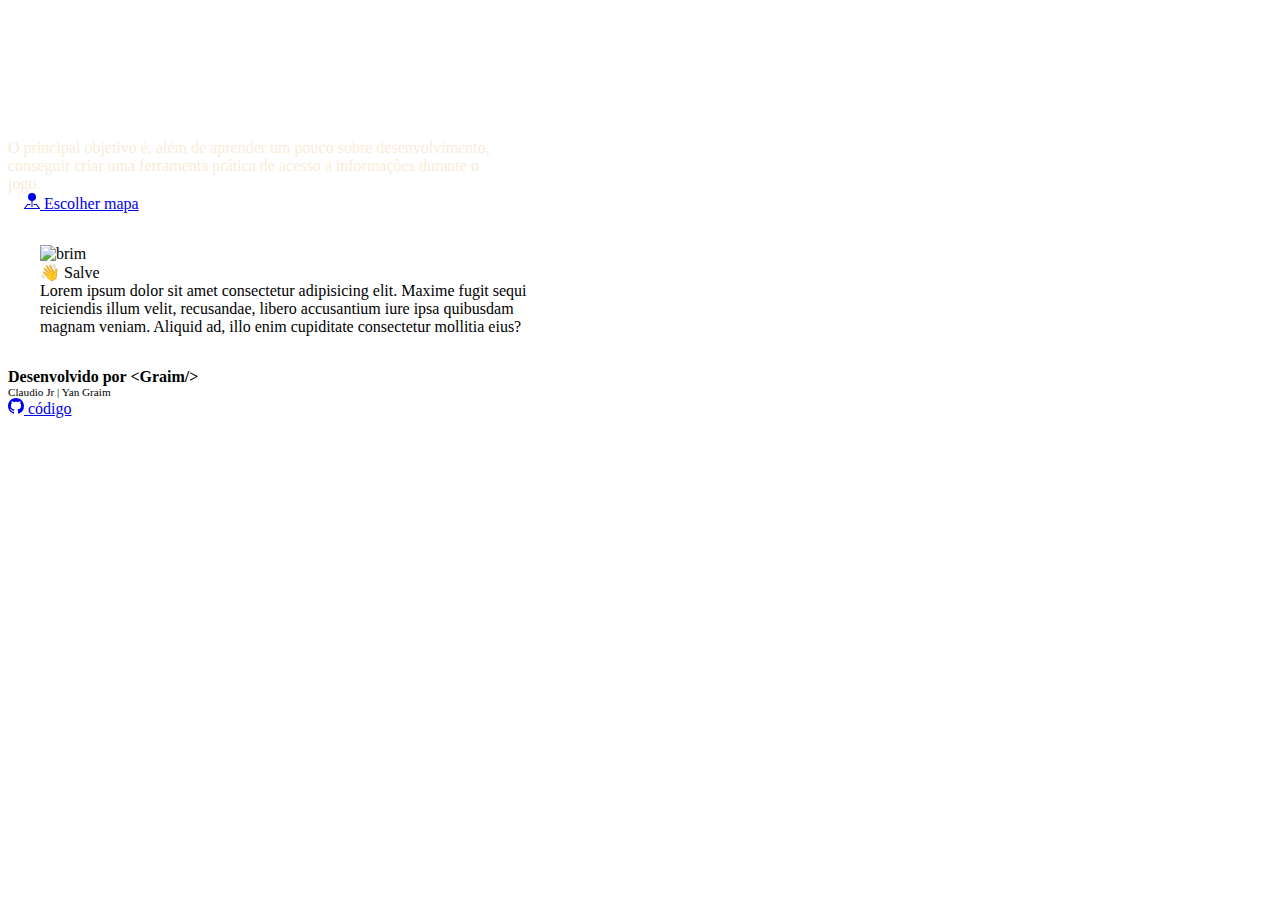
==== index.html @ ea65c987 "add icones" ====
<!DOCTYPE html>
<html lang="pt-br">

<head>
    <meta charset="UTF-8">
    <meta http-equiv="X-UA-Compatible" content="IE=edge">
    <meta name="viewport" content="width=device-width, initial-scale=1.0">
    <title>Rataria - Valorant</title>
    <link rel="shortcut icon" href="./assets/favicon.ico" type="image/x-icon">
    <script src="https://unpkg.com/@phosphor-icons/web"></script>
    <script src="https://cdn.tailwindcss.com"></script>
</head>

<body>

    <section class="bg-gradient-to-r from-red-700 to-red-900 flex flex-col justify-center items-center p-6">
        <div class="flex items-center flex-col" style="margin-bottom: 2rem; color: white;">
            <h1
                class="text-2xl font-bold font-sans transition ease-in-out delay-150 hover:-translate-y-1 hover:scale-110 duration-300">
                Rataria</h1>
            <i class="ph-smiley"></i>
            <h2 class="text-sm">Valorant</h2>
        </div>

        <div class="text-center text-xs" style="max-width: 500px; color: antiquewhite;">O principal objetivo é, além de
            aprender um pouco
            sobre desenvolvimento, conseguir criar uma ferramenta prática de acesso a informações durante o jogo.</div>

        <a href="pages/mapas/index.html"
            class="flex items-center gap-2 bg-red-400 hover:bg-red-700 text-white font-bold py-2 px-4 rounded drop-shadow-lg"
            style="margin: 1rem;">
            <svg xmlns="http://www.w3.org/2000/svg" width="16" height="16" fill="currentColor"
                class="bi bi-pin-map-fill" viewBox="0 0 16 16">
                <path fill-rule="evenodd"
                    d="M3.1 11.2a.5.5 0 0 1 .4-.2H6a.5.5 0 0 1 0 1H3.75L1.5 15h13l-2.25-3H10a.5.5 0 0 1 0-1h2.5a.5.5 0 0 1 .4.2l3 4a.5.5 0 0 1-.4.8H.5a.5.5 0 0 1-.4-.8l3-4z" />
                <path fill-rule="evenodd" d="M4 4a4 4 0 1 1 4.5 3.969V13.5a.5.5 0 0 1-1 0V7.97A4 4 0 0 1 4 3.999z" />
            </svg>
            <span>Escolher mapa</span>
        </a>
    </section>

    <section>
        <div class="flex justify-center items-center gap-10" style="flex-wrap: wrap; padding: 2rem;">
            <img src="https://valorantinfo.com/images/br/spray-com-boina-sem-boina_valorant_gif_37294.gif" alt="brim"
                style="width: 200px;">
            <div class="flex flex-col justify-center items-start" style="max-width: 500px;">
                <div>👋 Salve</div>
                <div>Lorem ipsum dolor sit amet consectetur adipisicing elit. Maxime fugit sequi reiciendis illum velit,
                    recusandae, libero accusantium iure ipsa quibusdam magnam veniam. Aliquid ad, illo enim cupiditate
                    consectetur mollitia eius?</div>
            </div>
        </div>
    </section>

    <section class="flex justify-center items-center flex-col" style="margin-bottom: 5rem;">
        <div style="font-size: 1rem; font-weight: bold;">Desenvolvido por &lt;Graim/&gt;</div>
        <div style="font-size: 0.7rem;">Claudio Jr | Yan Graim</div>
        <div>
            <a href="https://github.com/claudio-asj" target="_blank" class="flex items-center gap-2 ">
                <svg xmlns="http://www.w3.org/2000/svg" width="16" height="16" fill="currentColor" class="bi bi-github"
                    viewBox="0 0 16 16">
                    <path
                        d="M8 0C3.58 0 0 3.58 0 8c0 3.54 2.29 6.53 5.47 7.59.4.07.55-.17.55-.38 0-.19-.01-.82-.01-1.49-2.01.37-2.53-.49-2.69-.94-.09-.23-.48-.94-.82-1.13-.28-.15-.68-.52-.01-.53.63-.01 1.08.58 1.23.82.72 1.21 1.87.87 2.33.66.07-.52.28-.87.51-1.07-1.78-.2-3.64-.89-3.64-3.95 0-.87.31-1.59.82-2.15-.08-.2-.36-1.02.08-2.12 0 0 .67-.21 2.2.82.64-.18 1.32-.27 2-.27.68 0 1.36.09 2 .27 1.53-1.04 2.2-.82 2.2-.82.44 1.1.16 1.92.08 2.12.51.56.82 1.27.82 2.15 0 3.07-1.87 3.75-3.65 3.95.29.25.54.73.54 1.48 0 1.07-.01 1.93-.01 2.2 0 .21.15.46.55.38A8.012 8.012 0 0 0 16 8c0-4.42-3.58-8-8-8z" />
                </svg>
                <span>código</span>
            </a>
        </div>
    </section>


</body>

</html>
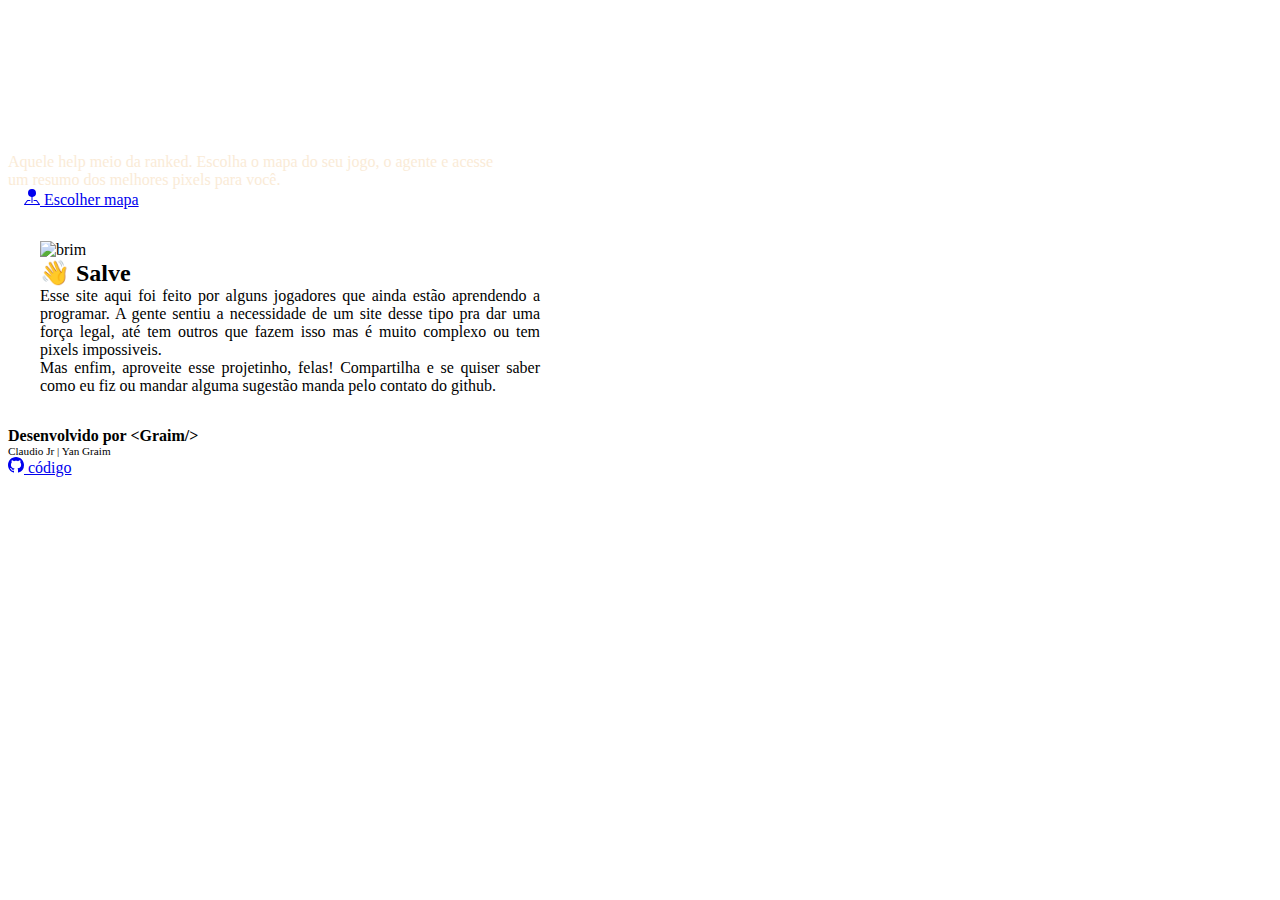
==== commit ba662795: "editei alguns textos" ====
--- a/index.html
+++ b/index.html
@@ -14,7 +14,8 @@
 <body>
 
     <section class="bg-gradient-to-r from-red-700 to-red-900 flex flex-col justify-center items-center p-6">
-        <div class="flex items-center flex-col" style="margin-bottom: 2rem; color: white;">
+        <div class="flex items-center flex-col" style="color: white;">
+            <img src="https://media1.giphy.com/media/HuIiWZekURnZzBMAXK/giphy.gif" style="width: 100px;" alt="">
             <h1
                 class="text-2xl font-bold font-sans transition ease-in-out delay-150 hover:-translate-y-1 hover:scale-110 duration-300">
                 Rataria</h1>
@@ -22,9 +23,9 @@
             <h2 class="text-sm">Valorant</h2>
         </div>
 
-        <div class="text-center text-xs" style="max-width: 500px; color: antiquewhite;">O principal objetivo é, além de
-            aprender um pouco
-            sobre desenvolvimento, conseguir criar uma ferramenta prática de acesso a informações durante o jogo.</div>
+        <div class="text-center text-xs" style="max-width: 500px; color: antiquewhite;">
+            Aquele help meio da ranked. Escolha o mapa do seu jogo, o agente e acesse um resumo dos melhores pixels para você.
+        </div>
 
         <a href="pages/mapas/index.html"
             class="flex items-center gap-2 bg-red-400 hover:bg-red-700 text-white font-bold py-2 px-4 rounded drop-shadow-lg"
@@ -44,10 +45,13 @@
             <img src="https://valorantinfo.com/images/br/spray-com-boina-sem-boina_valorant_gif_37294.gif" alt="brim"
                 style="width: 200px;">
             <div class="flex flex-col justify-center items-start" style="max-width: 500px;">
-                <div>👋 Salve</div>
-                <div>Lorem ipsum dolor sit amet consectetur adipisicing elit. Maxime fugit sequi reiciendis illum velit,
-                    recusandae, libero accusantium iure ipsa quibusdam magnam veniam. Aliquid ad, illo enim cupiditate
-                    consectetur mollitia eius?</div>
+                <div style="font-weight: bold; font-size: 1.5rem;">👋 Salve</div>
+                <div style="text-align: justify;">Esse site aqui foi feito por alguns jogadores que ainda estão aprendendo a programar.
+                    A gente sentiu a necessidade de um site desse tipo pra dar uma força legal, até tem outros
+                    que fazem isso mas é muito complexo ou tem pixels impossiveis. <br>
+                    Mas enfim, aproveite esse projetinho, felas! Compartilha e se quiser saber como eu fiz ou
+                    mandar alguma sugestão manda pelo contato do github.
+                </div>
             </div>
         </div>
     </section>
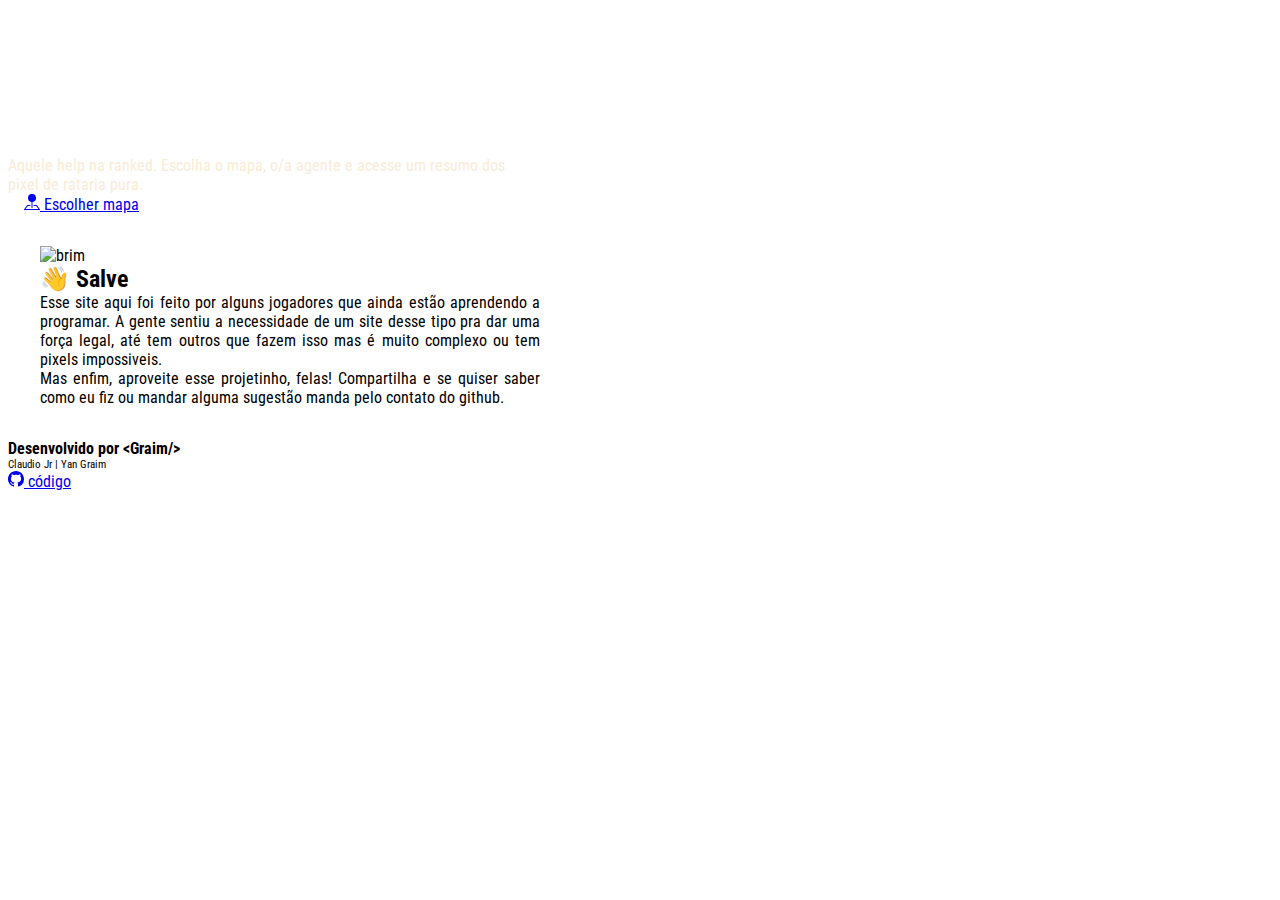
==== commit 3cb591c5: "adicionando estilo e alterando texto" ====
--- a/index.html
+++ b/index.html
@@ -9,11 +9,12 @@
     <link rel="shortcut icon" href="./assets/favicon.ico" type="image/x-icon">
     <script src="https://unpkg.com/@phosphor-icons/web"></script>
     <script src="https://cdn.tailwindcss.com"></script>
+    <link rel="stylesheet" href="./assets/styles.css">
 </head>
 
 <body>
 
-    <section class="bg-gradient-to-r from-red-700 to-red-900 flex flex-col justify-center items-center p-6">
+    <section id="header-home" class="bg-gradient-to-r from-red-700 to-red-900 flex flex-col justify-center items-center p-6">
         <div class="flex items-center flex-col" style="color: white;">
             <img src="https://media1.giphy.com/media/HuIiWZekURnZzBMAXK/giphy.gif" style="width: 100px;" alt="">
             <h1
@@ -23,8 +24,8 @@
             <h2 class="text-sm">Valorant</h2>
         </div>
 
-        <div class="text-center text-xs" style="max-width: 500px; color: antiquewhite;">
-            Aquele help meio da ranked. Escolha o mapa do seu jogo, o agente e acesse um resumo dos melhores pixels para você.
+        <div class="text-center text-sm" style="max-width: 500px; color: antiquewhite;">
+            Aquele help na ranked. Escolha o mapa, o/a agente e acesse um resumo dos pixel de rataria pura.
         </div>
 
         <a href="pages/mapas/index.html"
--- a/assets/styles.css
+++ b/assets/styles.css
@@ -0,0 +1,12 @@
+@import url("https://fonts.googleapis.com/css2?family=Poppins:ital,wght@0,100;0,200;0,300;0,400;0,500;0,600;0,700;0,800;0,900;1,100;1,200;1,300;1,400;1,500;1,600;1,700;1,800;1,900&family=Roboto+Condensed:ital,wght@0,300;0,400;0,700;1,300;1,400;1,700&display=swap");
+* {
+  font-family: "Poppins", sans-serif;
+  font-family: "Roboto Condensed", sans-serif;
+}
+
+#header-home{
+  background-image: url("https://cdn.wallpapersafari.com/10/81/p8LziN.jpg");
+  background-repeat: no-repeat;
+  background-size: cover;
+  background-position: center;
+}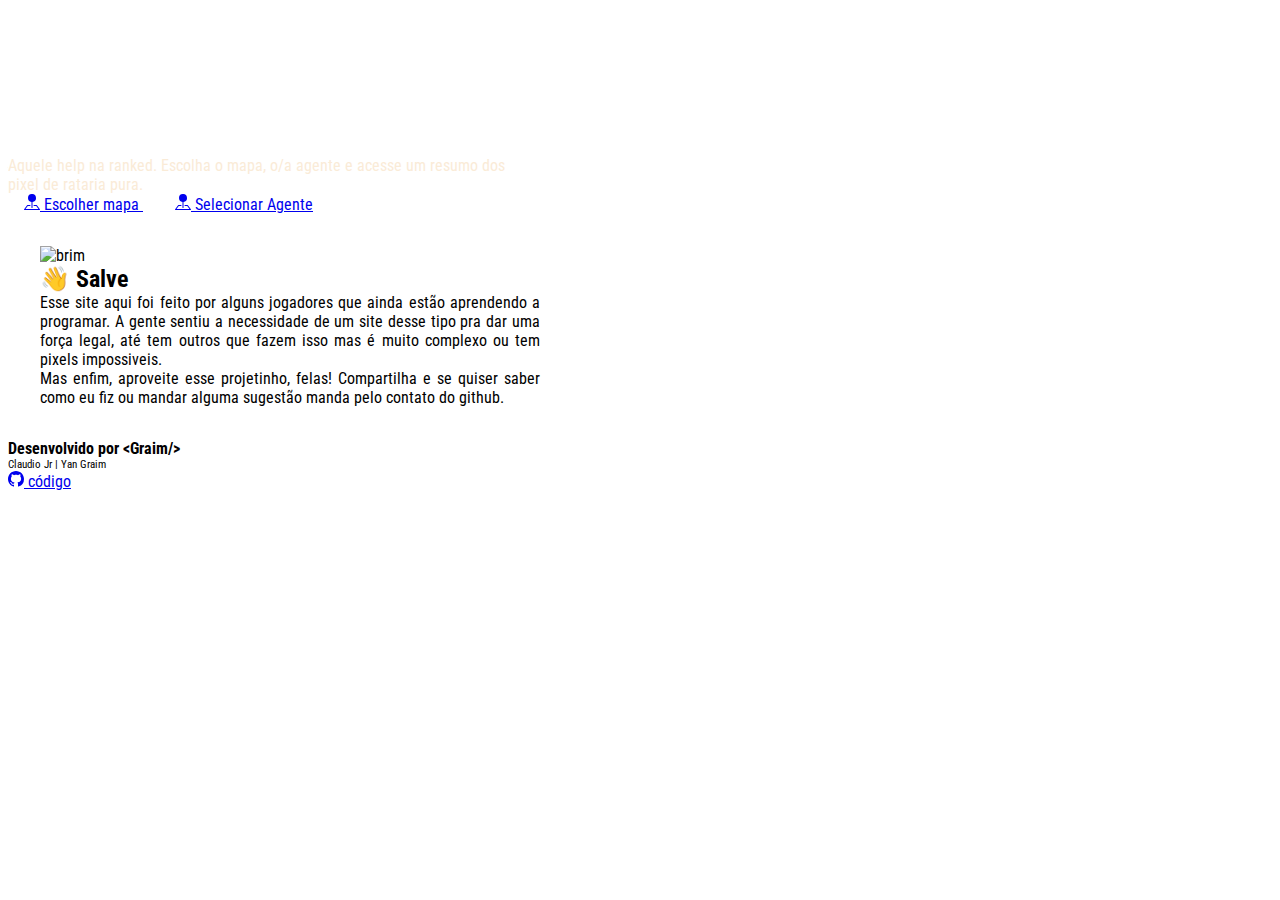
==== commit 08af7f59: "Criei página Agentes" ====
--- a/index.html
+++ b/index.html
@@ -39,6 +39,17 @@
             </svg>
             <span>Escolher mapa</span>
         </a>
+        <a href="pages/agentes/index.html"
+            class="flex items-center gap-2 bg-red-400 hover:bg-red-700 text-white font-bold py-2 px-4 rounded drop-shadow-lg"
+            style="margin: 1rem;">
+            <svg xmlns="http://www.w3.org/2000/svg" width="16" height="16" fill="currentColor"
+                class="bi bi-pin-map-fill" viewBox="0 0 16 16">
+                <path fill-rule="evenodd"
+                    d="M3.1 11.2a.5.5 0 0 1 .4-.2H6a.5.5 0 0 1 0 1H3.75L1.5 15h13l-2.25-3H10a.5.5 0 0 1 0-1h2.5a.5.5 0 0 1 .4.2l3 4a.5.5 0 0 1-.4.8H.5a.5.5 0 0 1-.4-.8l3-4z" />
+                <path fill-rule="evenodd" d="M4 4a4 4 0 1 1 4.5 3.969V13.5a.5.5 0 0 1-1 0V7.97A4 4 0 0 1 4 3.999z" />
+            </svg>
+            <span>Selecionar Agente</span>
+        </a>
     </section>
 
     <section>
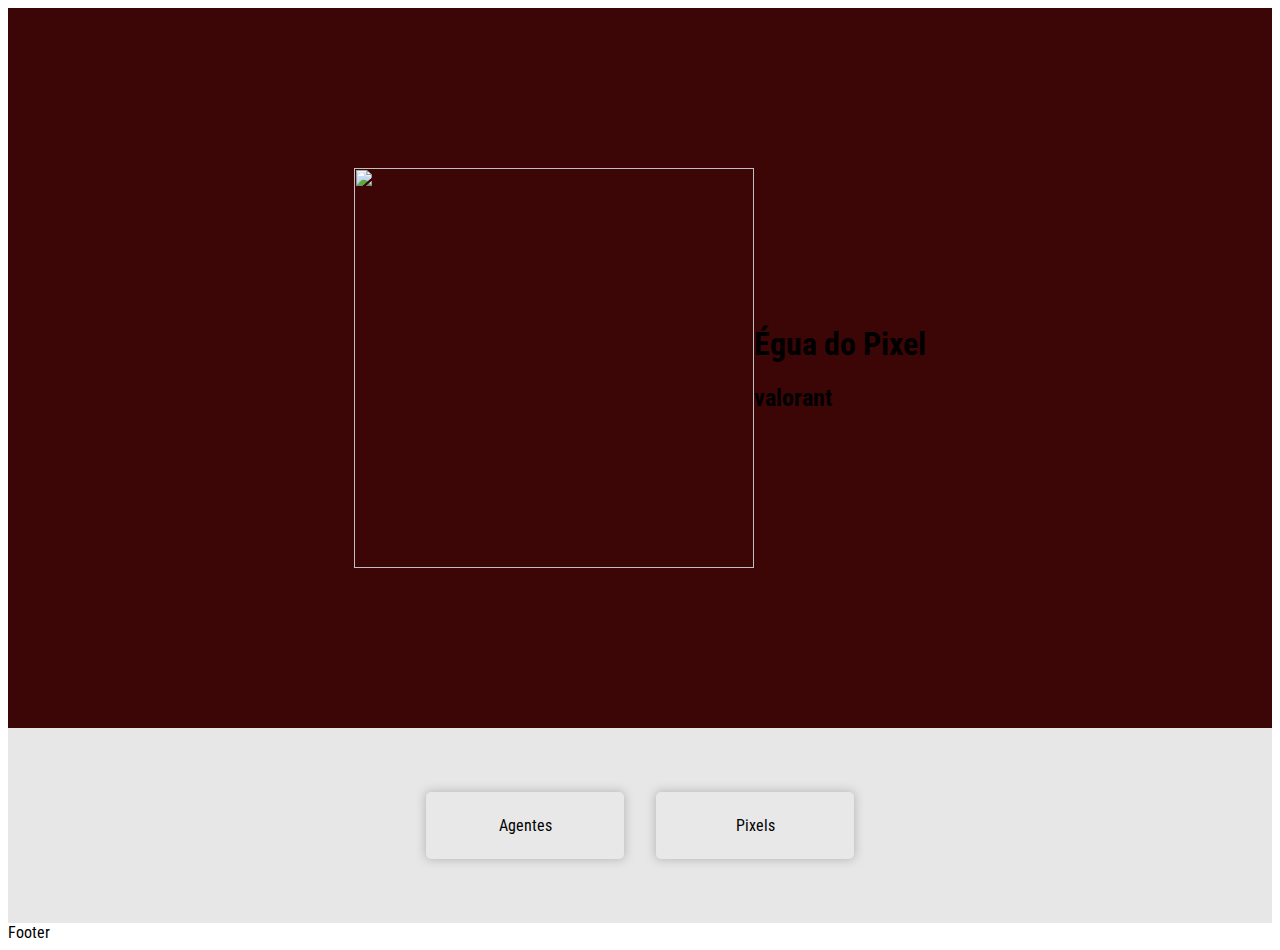
==== commit 3928ab2f: "recriei a pagina" ====
--- a/index.html
+++ b/index.html
@@ -5,85 +5,41 @@
     <meta charset="UTF-8">
     <meta http-equiv="X-UA-Compatible" content="IE=edge">
     <meta name="viewport" content="width=device-width, initial-scale=1.0">
-    <title>Rataria - Valorant</title>
+    <title>Égua do Pixel</title>
     <link rel="shortcut icon" href="./assets/favicon.ico" type="image/x-icon">
     <script src="https://unpkg.com/@phosphor-icons/web"></script>
     <script src="https://cdn.tailwindcss.com"></script>
     <link rel="stylesheet" href="./assets/styles.css">
+    <link href='https://unpkg.com/boxicons@2.1.4/css/boxicons.min.css' rel='stylesheet'>
 </head>
 
 <body>
-
-    <section id="header-home" class="bg-gradient-to-r from-red-700 to-red-900 flex flex-col justify-center items-center p-6">
-        <div class="flex items-center flex-col" style="color: white;">
-            <img src="https://media1.giphy.com/media/HuIiWZekURnZzBMAXK/giphy.gif" style="width: 100px;" alt="">
-            <h1
-                class="text-2xl font-bold font-sans transition ease-in-out delay-150 hover:-translate-y-1 hover:scale-110 duration-300">
-                Rataria</h1>
-            <i class="ph-smiley"></i>
-            <h2 class="text-sm">Valorant</h2>
+    <header id="header-home">
+        <img src="https://playvalorant.com/static/agents-group-31d7ce5a3637e45d8b25d2fd03159e6c.png">
+        <div class="flex flex-col items-end justify-center">
+            <h1 class="text-5xl text-white font-bold">Égua do Pixel</h1>
+            <h2 class="font-semibold">valorant</h2>
         </div>
-
-        <div class="text-center text-sm" style="max-width: 500px; color: antiquewhite;">
-            Aquele help na ranked. Escolha o mapa, o/a agente e acesse um resumo dos pixel de rataria pura.
+    </header>
+    <section id="cards-home">
+        <div class="card">
+            <img src="https://valorantinfo.com/images/br/spray-valorant_valorant_transparent_icon_6545.webp" alt="">
+            <a>
+                Agentes
+            </a>
         </div>
-
-        <a href="pages/mapas/index.html"
-            class="flex items-center gap-2 bg-red-400 hover:bg-red-700 text-white font-bold py-2 px-4 rounded drop-shadow-lg"
-            style="margin: 1rem;">
-            <svg xmlns="http://www.w3.org/2000/svg" width="16" height="16" fill="currentColor"
-                class="bi bi-pin-map-fill" viewBox="0 0 16 16">
-                <path fill-rule="evenodd"
-                    d="M3.1 11.2a.5.5 0 0 1 .4-.2H6a.5.5 0 0 1 0 1H3.75L1.5 15h13l-2.25-3H10a.5.5 0 0 1 0-1h2.5a.5.5 0 0 1 .4.2l3 4a.5.5 0 0 1-.4.8H.5a.5.5 0 0 1-.4-.8l3-4z" />
-                <path fill-rule="evenodd" d="M4 4a4 4 0 1 1 4.5 3.969V13.5a.5.5 0 0 1-1 0V7.97A4 4 0 0 1 4 3.999z" />
-            </svg>
-            <span>Escolher mapa</span>
-        </a>
-        <a href="pages/agentes/index.html"
-            class="flex items-center gap-2 bg-red-400 hover:bg-red-700 text-white font-bold py-2 px-4 rounded drop-shadow-lg"
-            style="margin: 1rem;">
-            <svg xmlns="http://www.w3.org/2000/svg" width="16" height="16" fill="currentColor"
-                class="bi bi-pin-map-fill" viewBox="0 0 16 16">
-                <path fill-rule="evenodd"
-                    d="M3.1 11.2a.5.5 0 0 1 .4-.2H6a.5.5 0 0 1 0 1H3.75L1.5 15h13l-2.25-3H10a.5.5 0 0 1 0-1h2.5a.5.5 0 0 1 .4.2l3 4a.5.5 0 0 1-.4.8H.5a.5.5 0 0 1-.4-.8l3-4z" />
-                <path fill-rule="evenodd" d="M4 4a4 4 0 1 1 4.5 3.969V13.5a.5.5 0 0 1-1 0V7.97A4 4 0 0 1 4 3.999z" />
-            </svg>
-            <span>Selecionar Agente</span>
-        </a>
-    </section>
-
-    <section>
-        <div class="flex justify-center items-center gap-10" style="flex-wrap: wrap; padding: 2rem;">
-            <img src="https://valorantinfo.com/images/br/spray-com-boina-sem-boina_valorant_gif_37294.gif" alt="brim"
-                style="width: 200px;">
-            <div class="flex flex-col justify-center items-start" style="max-width: 500px;">
-                <div style="font-weight: bold; font-size: 1.5rem;">👋 Salve</div>
-                <div style="text-align: justify;">Esse site aqui foi feito por alguns jogadores que ainda estão aprendendo a programar.
-                    A gente sentiu a necessidade de um site desse tipo pra dar uma força legal, até tem outros
-                    que fazem isso mas é muito complexo ou tem pixels impossiveis. <br>
-                    Mas enfim, aproveite esse projetinho, felas! Compartilha e se quiser saber como eu fiz ou
-                    mandar alguma sugestão manda pelo contato do github.
-                </div>
-            </div>
-        </div>
-    </section>
-
-    <section class="flex justify-center items-center flex-col" style="margin-bottom: 5rem;">
-        <div style="font-size: 1rem; font-weight: bold;">Desenvolvido por &lt;Graim/&gt;</div>
-        <div style="font-size: 0.7rem;">Claudio Jr | Yan Graim</div>
-        <div>
-            <a href="https://github.com/claudio-asj" target="_blank" class="flex items-center gap-2 ">
-                <svg xmlns="http://www.w3.org/2000/svg" width="16" height="16" fill="currentColor" class="bi bi-github"
-                    viewBox="0 0 16 16">
-                    <path
-                        d="M8 0C3.58 0 0 3.58 0 8c0 3.54 2.29 6.53 5.47 7.59.4.07.55-.17.55-.38 0-.19-.01-.82-.01-1.49-2.01.37-2.53-.49-2.69-.94-.09-.23-.48-.94-.82-1.13-.28-.15-.68-.52-.01-.53.63-.01 1.08.58 1.23.82.72 1.21 1.87.87 2.33.66.07-.52.28-.87.51-1.07-1.78-.2-3.64-.89-3.64-3.95 0-.87.31-1.59.82-2.15-.08-.2-.36-1.02.08-2.12 0 0 .67-.21 2.2.82.64-.18 1.32-.27 2-.27.68 0 1.36.09 2 .27 1.53-1.04 2.2-.82 2.2-.82.44 1.1.16 1.92.08 2.12.51.56.82 1.27.82 2.15 0 3.07-1.87 3.75-3.65 3.95.29.25.54.73.54 1.48 0 1.07-.01 1.93-.01 2.2 0 .21.15.46.55.38A8.012 8.012 0 0 0 16 8c0-4.42-3.58-8-8-8z" />
-                </svg>
-                <span>código</span>
+        <div class="card">
+            <img src="https://valorantinfo.com/images/br/spray-valorant_valorant_transparent_icon_6545.webp" alt="">
+            <a>
+                Pixels
             </a>
         </div>
     </section>
+    <footer class="flex align-center justify-center">
+        Footer
+    </footer>
 
-
+    <script src="https://unpkg.com/boxicons@2.1.4/dist/boxicons.js"></script>
 </body>
 
 </html>--- a/assets/styles.css
+++ b/assets/styles.css
@@ -4,9 +4,73 @@
   font-family: "Roboto Condensed", sans-serif;
 }
 
-#header-home{
-  background-image: url("https://cdn.wallpapersafari.com/10/81/p8LziN.jpg");
+#header-home {
+  background-image: url("https://shopinfo.vteximg.com.br/arquivos/descricao-especial-pc-gamer-valorant-background-primeiro-texto-mobile.png?v=637225551680200000");
   background-repeat: no-repeat;
   background-size: cover;
   background-position: center;
-}+  height: 80vh;
+  min-height: 600px;
+  background-color: #3d0606;
+  display: flex;
+  align-items: center;
+  justify-content: center;
+  flex-wrap: wrap;
+}
+@keyframes imagem {
+  from {
+    width: 350px;
+    height: 350px;
+  }
+  to {
+    width: 400px;
+    height: 400px;
+  }
+}
+#header-home img {
+  width: 400px;
+  height: 400px;
+  animation-name: imagem;
+  animation-duration: 4s;
+}
+
+#cards-home {
+  display: flex;
+  align-items: center;
+  justify-content: center;
+  gap: 2rem;
+  padding: 4rem;
+  background: #e7e7e7;
+}
+@keyframes animacaobtn {
+  from {
+    background-color: #e8e8e8;
+    border-radius: 5px;
+    padding: 1.5rem;
+  }
+  to {
+    background-color: #d8d8d8;
+    border-radius: 10px;
+    padding: 2rem;
+  }
+}
+#cards-home .card {
+  display: flex;
+  align-items: center;
+  justify-content: center;
+  flex-direction: column;
+  background-color: #e8e8e8;
+  padding: 1.5rem;
+  border-radius: 5px;
+  box-shadow: 0 0 10px 1px #6868685d;
+}
+#cards-home .card:hover {
+  background-color: #d8d8d8;
+  border-radius: 10px;
+  padding: 2rem;
+  animation: animacaobtn;
+  animation-duration: 0.5s;
+}
+#cards-home .card img {
+  width: 150px;
+}
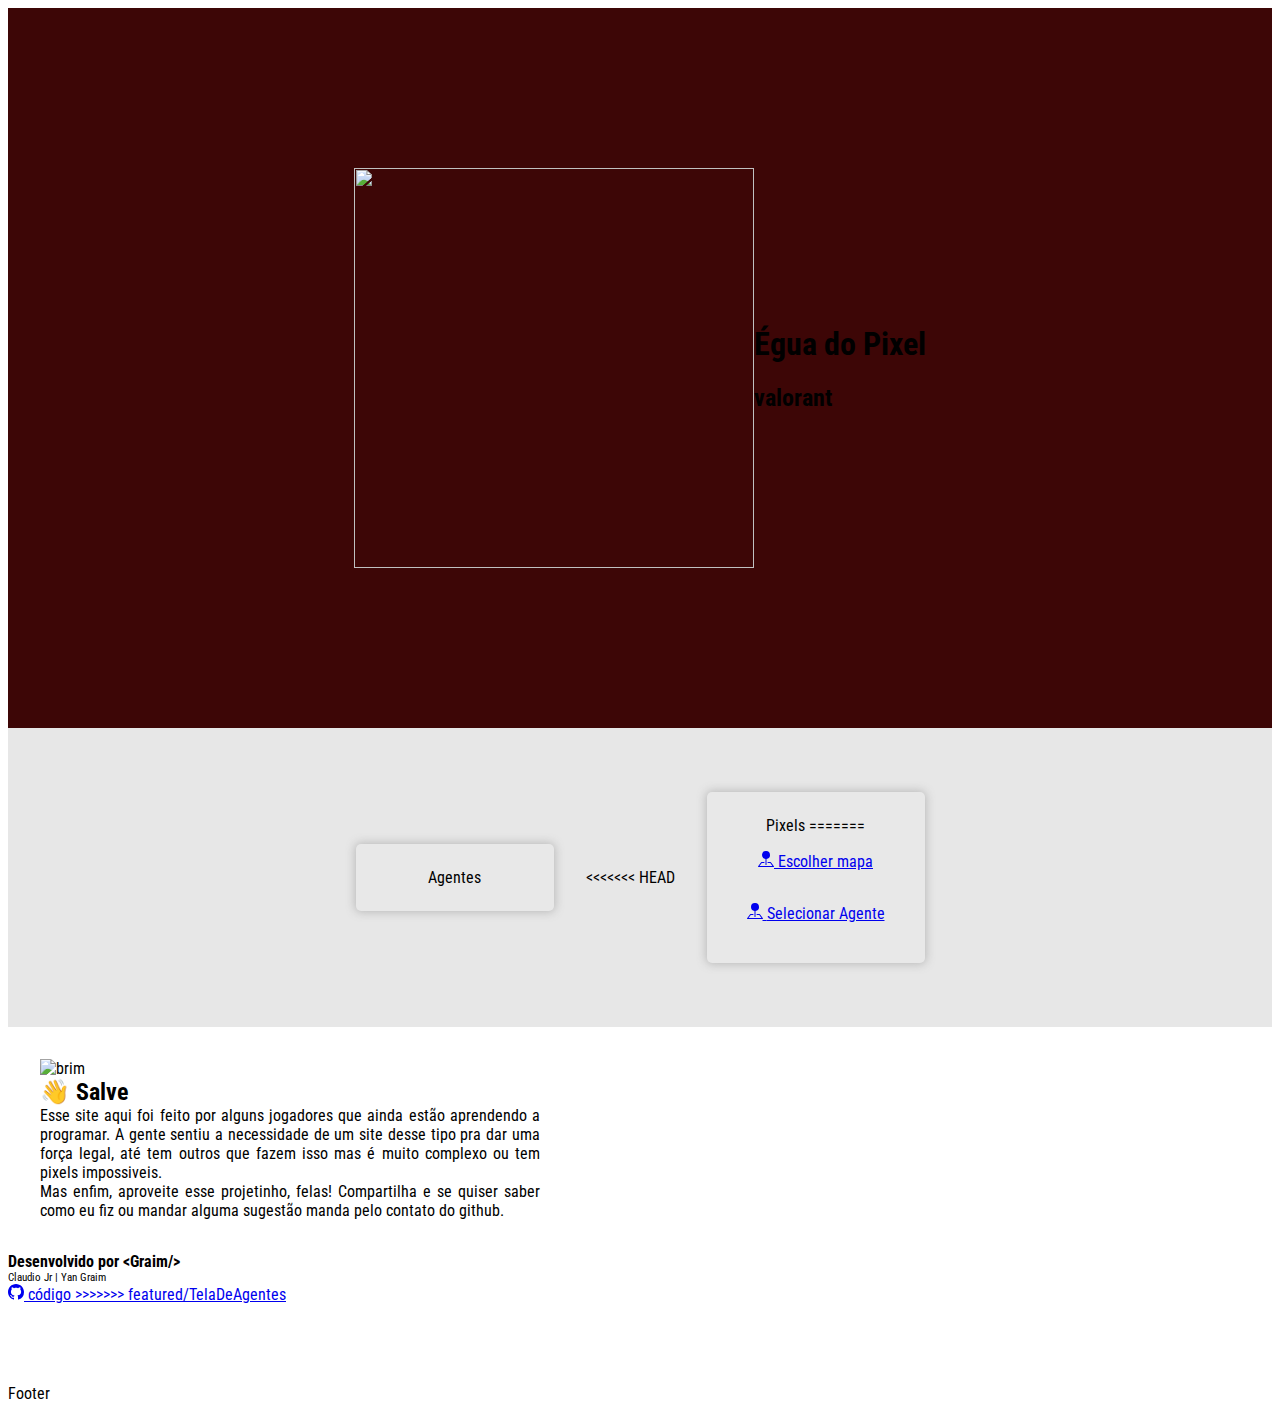
==== commit 0e2cdb7d: "Merge branch 'featured/TelaDeAgentes' into develop" ====
--- a/index.html
+++ b/index.html
@@ -28,10 +28,65 @@
                 Agentes
             </a>
         </div>
+<<<<<<< HEAD
         <div class="card">
             <img src="https://valorantinfo.com/images/br/spray-valorant_valorant_transparent_icon_6545.webp" alt="">
             <a>
                 Pixels
+=======
+
+        <a href="pages/mapas/index.html"
+            class="flex items-center gap-2 bg-red-400 hover:bg-red-700 text-white font-bold py-2 px-4 rounded drop-shadow-lg"
+            style="margin: 1rem;">
+            <svg xmlns="http://www.w3.org/2000/svg" width="16" height="16" fill="currentColor"
+                class="bi bi-pin-map-fill" viewBox="0 0 16 16">
+                <path fill-rule="evenodd"
+                    d="M3.1 11.2a.5.5 0 0 1 .4-.2H6a.5.5 0 0 1 0 1H3.75L1.5 15h13l-2.25-3H10a.5.5 0 0 1 0-1h2.5a.5.5 0 0 1 .4.2l3 4a.5.5 0 0 1-.4.8H.5a.5.5 0 0 1-.4-.8l3-4z" />
+                <path fill-rule="evenodd" d="M4 4a4 4 0 1 1 4.5 3.969V13.5a.5.5 0 0 1-1 0V7.97A4 4 0 0 1 4 3.999z" />
+            </svg>
+            <span>Escolher mapa</span>
+        </a>
+        <a href="pages/agentes/index.html"
+            class="flex items-center gap-2 bg-red-400 hover:bg-red-700 text-white font-bold py-2 px-4 rounded drop-shadow-lg"
+            style="margin: 1rem;">
+            <svg xmlns="http://www.w3.org/2000/svg" width="16" height="16" fill="currentColor"
+                class="bi bi-pin-map-fill" viewBox="0 0 16 16">
+                <path fill-rule="evenodd"
+                    d="M3.1 11.2a.5.5 0 0 1 .4-.2H6a.5.5 0 0 1 0 1H3.75L1.5 15h13l-2.25-3H10a.5.5 0 0 1 0-1h2.5a.5.5 0 0 1 .4.2l3 4a.5.5 0 0 1-.4.8H.5a.5.5 0 0 1-.4-.8l3-4z" />
+                <path fill-rule="evenodd" d="M4 4a4 4 0 1 1 4.5 3.969V13.5a.5.5 0 0 1-1 0V7.97A4 4 0 0 1 4 3.999z" />
+            </svg>
+            <span>Selecionar Agente</span>
+        </a>
+    </section>
+
+    <section>
+        <div class="flex justify-center items-center gap-10" style="flex-wrap: wrap; padding: 2rem;">
+            <img src="https://valorantinfo.com/images/br/spray-com-boina-sem-boina_valorant_gif_37294.gif" alt="brim"
+                style="width: 200px;">
+            <div class="flex flex-col justify-center items-start" style="max-width: 500px;">
+                <div style="font-weight: bold; font-size: 1.5rem;">👋 Salve</div>
+                <div style="text-align: justify;">Esse site aqui foi feito por alguns jogadores que ainda estão aprendendo a programar.
+                    A gente sentiu a necessidade de um site desse tipo pra dar uma força legal, até tem outros
+                    que fazem isso mas é muito complexo ou tem pixels impossiveis. <br>
+                    Mas enfim, aproveite esse projetinho, felas! Compartilha e se quiser saber como eu fiz ou
+                    mandar alguma sugestão manda pelo contato do github.
+                </div>
+            </div>
+        </div>
+    </section>
+
+    <section class="flex justify-center items-center flex-col" style="margin-bottom: 5rem;">
+        <div style="font-size: 1rem; font-weight: bold;">Desenvolvido por &lt;Graim/&gt;</div>
+        <div style="font-size: 0.7rem;">Claudio Jr | Yan Graim</div>
+        <div>
+            <a href="https://github.com/claudio-asj" target="_blank" class="flex items-center gap-2 ">
+                <svg xmlns="http://www.w3.org/2000/svg" width="16" height="16" fill="currentColor" class="bi bi-github"
+                    viewBox="0 0 16 16">
+                    <path
+                        d="M8 0C3.58 0 0 3.58 0 8c0 3.54 2.29 6.53 5.47 7.59.4.07.55-.17.55-.38 0-.19-.01-.82-.01-1.49-2.01.37-2.53-.49-2.69-.94-.09-.23-.48-.94-.82-1.13-.28-.15-.68-.52-.01-.53.63-.01 1.08.58 1.23.82.72 1.21 1.87.87 2.33.66.07-.52.28-.87.51-1.07-1.78-.2-3.64-.89-3.64-3.95 0-.87.31-1.59.82-2.15-.08-.2-.36-1.02.08-2.12 0 0 .67-.21 2.2.82.64-.18 1.32-.27 2-.27.68 0 1.36.09 2 .27 1.53-1.04 2.2-.82 2.2-.82.44 1.1.16 1.92.08 2.12.51.56.82 1.27.82 2.15 0 3.07-1.87 3.75-3.65 3.95.29.25.54.73.54 1.48 0 1.07-.01 1.93-.01 2.2 0 .21.15.46.55.38A8.012 8.012 0 0 0 16 8c0-4.42-3.58-8-8-8z" />
+                </svg>
+                <span>código</span>
+>>>>>>> featured/TelaDeAgentes
             </a>
         </div>
     </section>
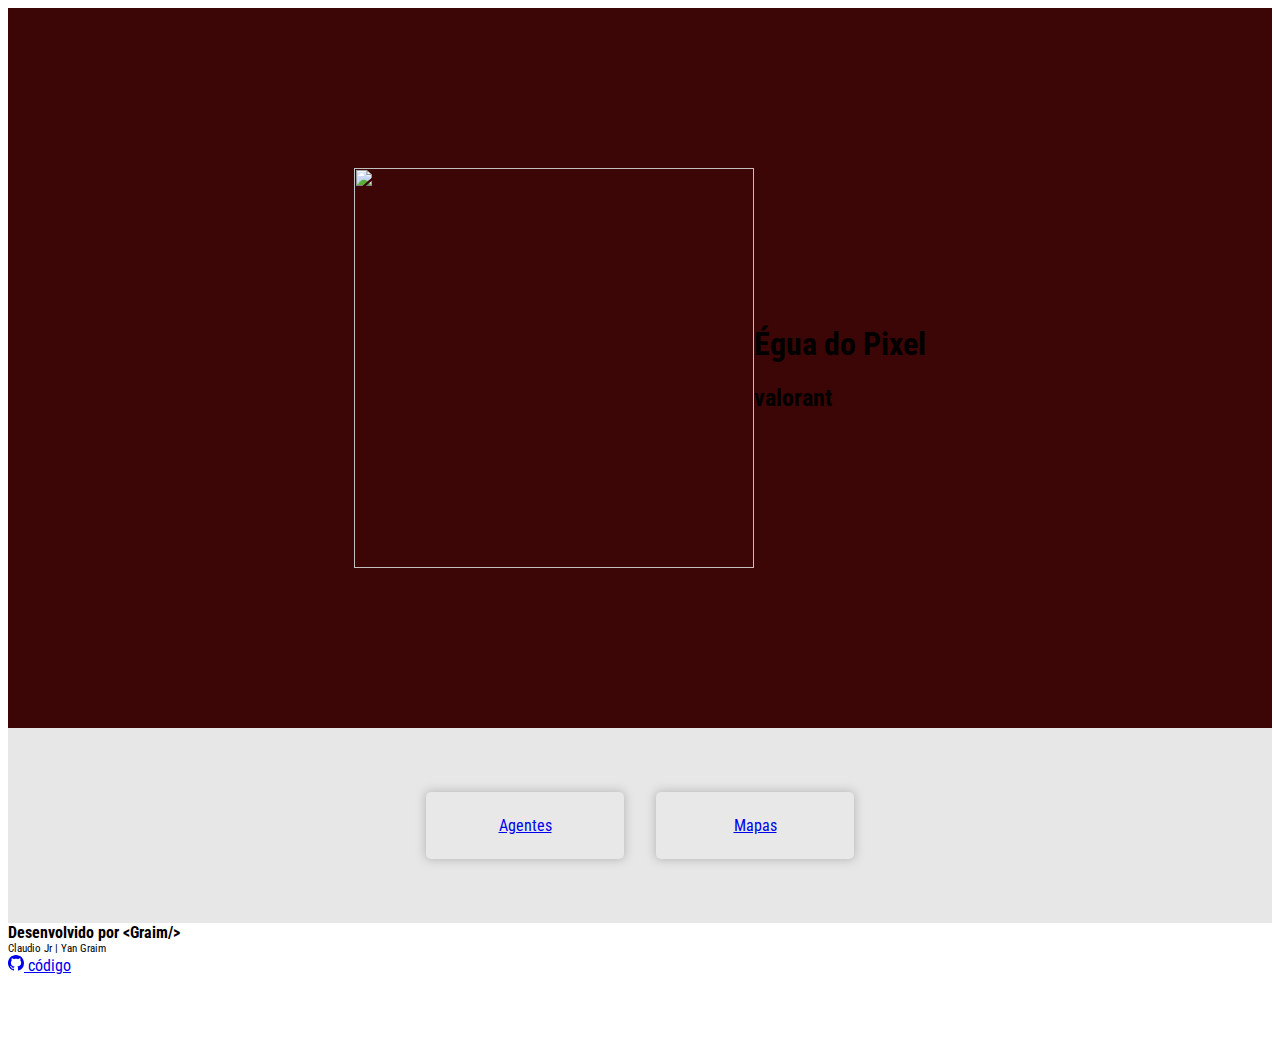
==== commit 7133be06: "salvando" ====
--- a/index.html
+++ b/index.html
@@ -22,60 +22,21 @@
         </div>
     </header>
     <section id="cards-home">
-        <div class="card">
+        <a href="./pages/agentes/index.html" class="card">
             <img src="https://valorantinfo.com/images/br/spray-valorant_valorant_transparent_icon_6545.webp" alt="">
-            <a>
+            <span>
                 Agentes
-            </a>
-        </div>
-<<<<<<< HEAD
-        <div class="card">
+            </span>
+        </a>
+        <a href="./pages/mapas/index.html" class="card">
             <img src="https://valorantinfo.com/images/br/spray-valorant_valorant_transparent_icon_6545.webp" alt="">
-            <a>
-                Pixels
-=======
-
-        <a href="pages/mapas/index.html"
-            class="flex items-center gap-2 bg-red-400 hover:bg-red-700 text-white font-bold py-2 px-4 rounded drop-shadow-lg"
-            style="margin: 1rem;">
-            <svg xmlns="http://www.w3.org/2000/svg" width="16" height="16" fill="currentColor"
-                class="bi bi-pin-map-fill" viewBox="0 0 16 16">
-                <path fill-rule="evenodd"
-                    d="M3.1 11.2a.5.5 0 0 1 .4-.2H6a.5.5 0 0 1 0 1H3.75L1.5 15h13l-2.25-3H10a.5.5 0 0 1 0-1h2.5a.5.5 0 0 1 .4.2l3 4a.5.5 0 0 1-.4.8H.5a.5.5 0 0 1-.4-.8l3-4z" />
-                <path fill-rule="evenodd" d="M4 4a4 4 0 1 1 4.5 3.969V13.5a.5.5 0 0 1-1 0V7.97A4 4 0 0 1 4 3.999z" />
-            </svg>
-            <span>Escolher mapa</span>
+            <span>
+                Mapas
+            </span>
         </a>
-        <a href="pages/agentes/index.html"
-            class="flex items-center gap-2 bg-red-400 hover:bg-red-700 text-white font-bold py-2 px-4 rounded drop-shadow-lg"
-            style="margin: 1rem;">
-            <svg xmlns="http://www.w3.org/2000/svg" width="16" height="16" fill="currentColor"
-                class="bi bi-pin-map-fill" viewBox="0 0 16 16">
-                <path fill-rule="evenodd"
-                    d="M3.1 11.2a.5.5 0 0 1 .4-.2H6a.5.5 0 0 1 0 1H3.75L1.5 15h13l-2.25-3H10a.5.5 0 0 1 0-1h2.5a.5.5 0 0 1 .4.2l3 4a.5.5 0 0 1-.4.8H.5a.5.5 0 0 1-.4-.8l3-4z" />
-                <path fill-rule="evenodd" d="M4 4a4 4 0 1 1 4.5 3.969V13.5a.5.5 0 0 1-1 0V7.97A4 4 0 0 1 4 3.999z" />
-            </svg>
-            <span>Selecionar Agente</span>
-        </a>
+        
     </section>
-
-    <section>
-        <div class="flex justify-center items-center gap-10" style="flex-wrap: wrap; padding: 2rem;">
-            <img src="https://valorantinfo.com/images/br/spray-com-boina-sem-boina_valorant_gif_37294.gif" alt="brim"
-                style="width: 200px;">
-            <div class="flex flex-col justify-center items-start" style="max-width: 500px;">
-                <div style="font-weight: bold; font-size: 1.5rem;">👋 Salve</div>
-                <div style="text-align: justify;">Esse site aqui foi feito por alguns jogadores que ainda estão aprendendo a programar.
-                    A gente sentiu a necessidade de um site desse tipo pra dar uma força legal, até tem outros
-                    que fazem isso mas é muito complexo ou tem pixels impossiveis. <br>
-                    Mas enfim, aproveite esse projetinho, felas! Compartilha e se quiser saber como eu fiz ou
-                    mandar alguma sugestão manda pelo contato do github.
-                </div>
-            </div>
-        </div>
-    </section>
-
-    <section class="flex justify-center items-center flex-col" style="margin-bottom: 5rem;">
+    <footer class="flex justify-center items-center flex-col" style="margin-bottom: 5rem;">
         <div style="font-size: 1rem; font-weight: bold;">Desenvolvido por &lt;Graim/&gt;</div>
         <div style="font-size: 0.7rem;">Claudio Jr | Yan Graim</div>
         <div>
@@ -86,12 +47,8 @@
                         d="M8 0C3.58 0 0 3.58 0 8c0 3.54 2.29 6.53 5.47 7.59.4.07.55-.17.55-.38 0-.19-.01-.82-.01-1.49-2.01.37-2.53-.49-2.69-.94-.09-.23-.48-.94-.82-1.13-.28-.15-.68-.52-.01-.53.63-.01 1.08.58 1.23.82.72 1.21 1.87.87 2.33.66.07-.52.28-.87.51-1.07-1.78-.2-3.64-.89-3.64-3.95 0-.87.31-1.59.82-2.15-.08-.2-.36-1.02.08-2.12 0 0 .67-.21 2.2.82.64-.18 1.32-.27 2-.27.68 0 1.36.09 2 .27 1.53-1.04 2.2-.82 2.2-.82.44 1.1.16 1.92.08 2.12.51.56.82 1.27.82 2.15 0 3.07-1.87 3.75-3.65 3.95.29.25.54.73.54 1.48 0 1.07-.01 1.93-.01 2.2 0 .21.15.46.55.38A8.012 8.012 0 0 0 16 8c0-4.42-3.58-8-8-8z" />
                 </svg>
                 <span>código</span>
->>>>>>> featured/TelaDeAgentes
             </a>
         </div>
-    </section>
-    <footer class="flex align-center justify-center">
-        Footer
     </footer>
 
     <script src="https://unpkg.com/boxicons@2.1.4/dist/boxicons.js"></script>
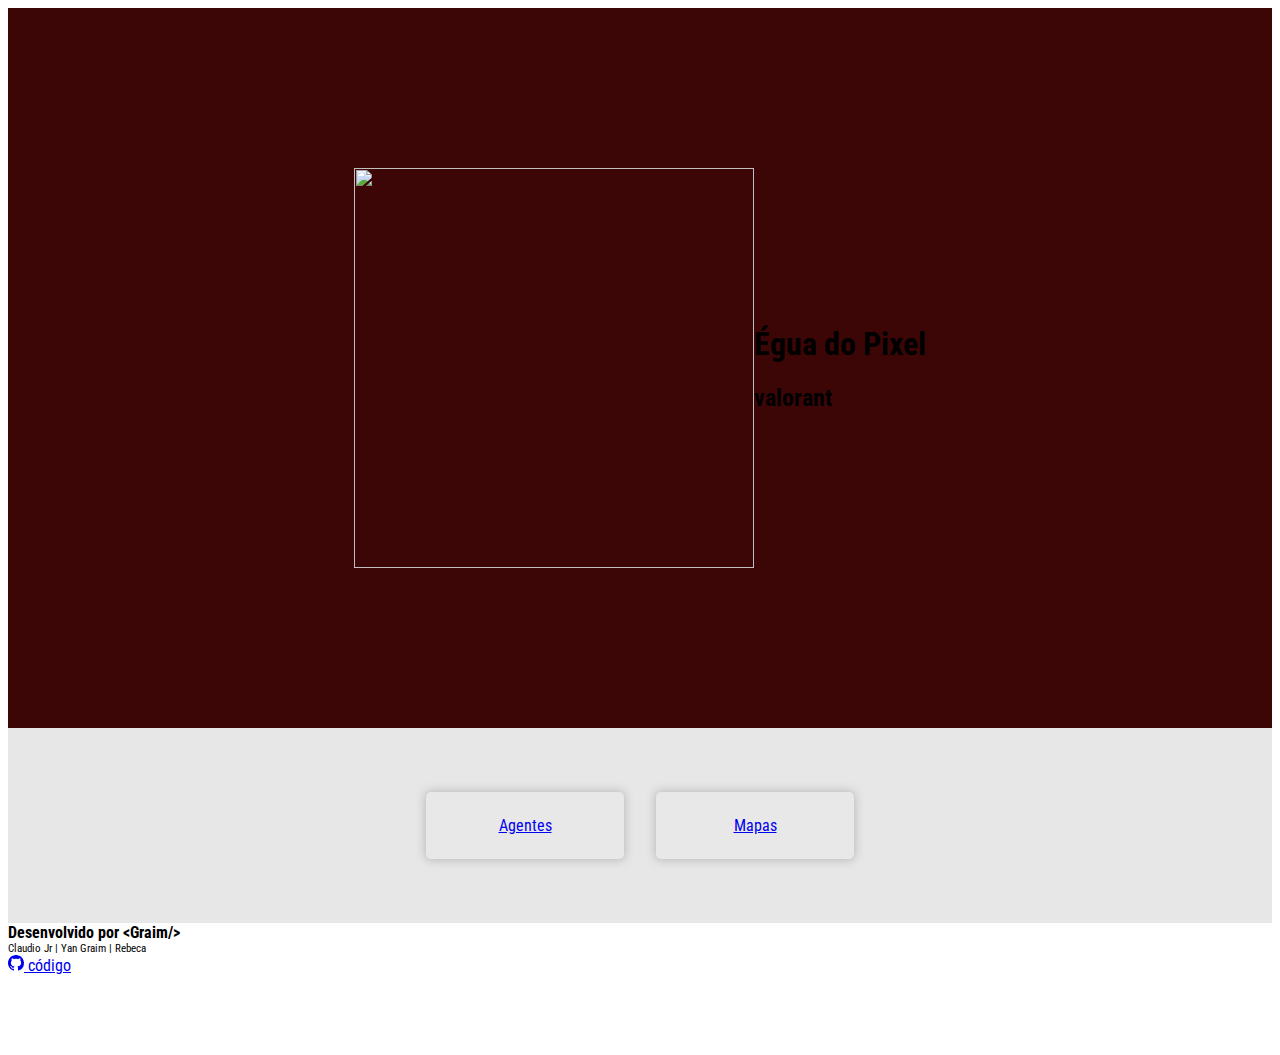
==== commit 6762a9d8: "teste vercel" ====
--- a/index.html
+++ b/index.html
@@ -38,7 +38,7 @@
     </section>
     <footer class="flex justify-center items-center flex-col" style="margin-bottom: 5rem;">
         <div style="font-size: 1rem; font-weight: bold;">Desenvolvido por &lt;Graim/&gt;</div>
-        <div style="font-size: 0.7rem;">Claudio Jr | Yan Graim</div>
+        <div style="font-size: 0.7rem;">Claudio Jr | Yan Graim | Rebeca</div>
         <div>
             <a href="https://github.com/claudio-asj" target="_blank" class="flex items-center gap-2 ">
                 <svg xmlns="http://www.w3.org/2000/svg" width="16" height="16" fill="currentColor" class="bi bi-github"
